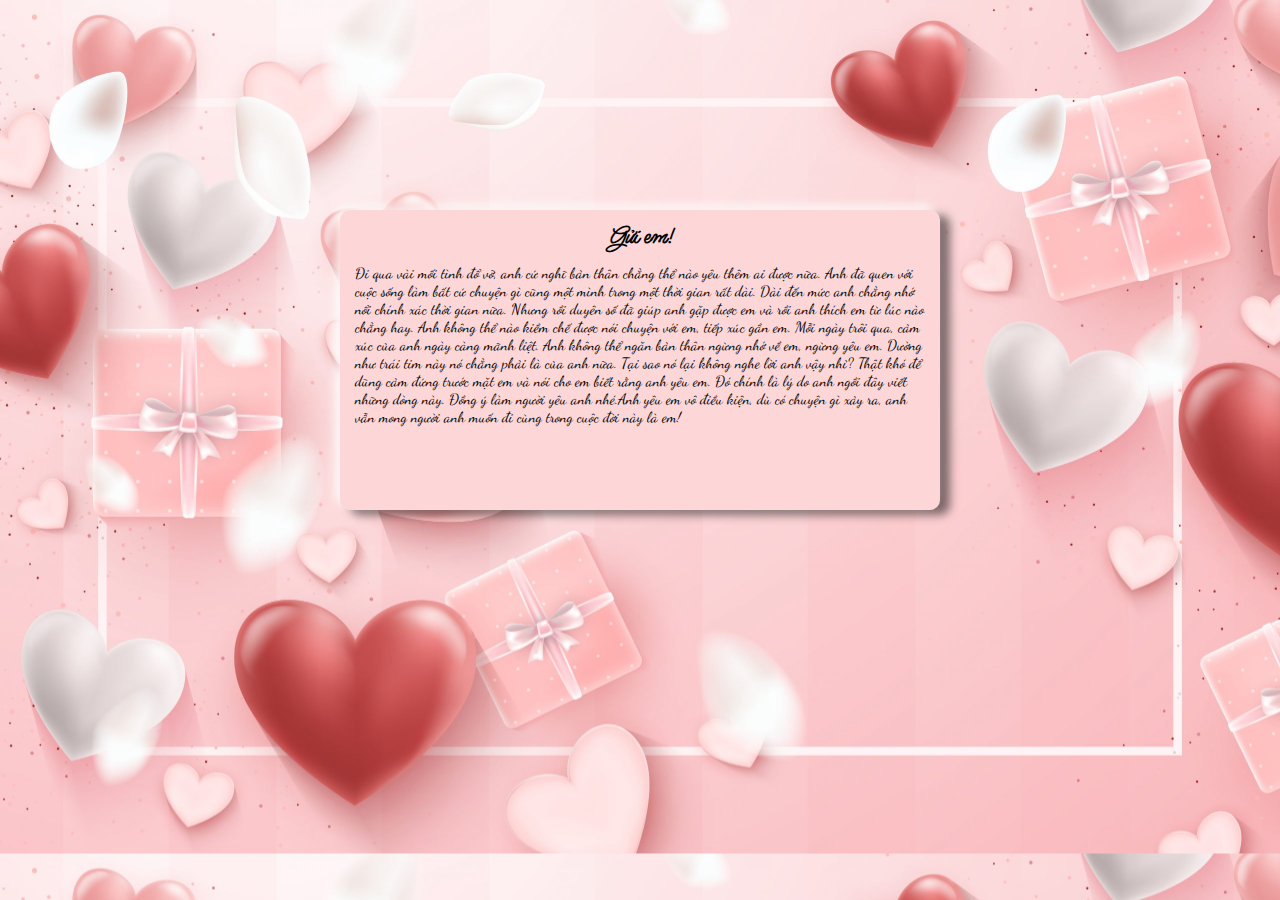
==== index2.html @ 156d29e8 "first commit" ====
<!DOCTYPE html>
<html lang="en">
<head>
    <meta charset="UTF-8">
    <meta http-equiv="X-UA-Compatible" content="IE=edge">
    <meta name="viewport" content="width=device-width, initial-scale=1.0">
    <title>Gửi em!</title>
    <link rel="stylesheet" href="https://cdnjs.cloudflare.com/ajax/libs/font-awesome/6.2.0/css/all.min.css" integrity="sha512-xh6O/CkQoPOWDdYTDqeRdPCVd1SpvCA9XXcUnZS2FmJNp1coAFzvtCN9BmamE+4aHK8yyUHUSCcJHgXloTyT2A==" crossorigin="anonymous" referrerpolicy="no-referrer" />
    <link rel="stylesheet" href="./css/base.css">
</head>
<body>
    <div class="wrapper">
        <div class="items"></div>
        <div class="content">
            <div class="text"><i class="fa-solid fa-heart"></i>Gửi em!<i class="fa-solid fa-heart"></i></div>
            <div class="text-crush">Đi qua vài mối tình đổ vỡ, anh cứ nghĩ bản thân chẳng thể nào yêu thêm ai được nữa. Anh đã quen với cuộc sống làm bất cứ chuyện gì cũng một mình trong một thời gian rất dài. Dài đến mức anh chẳng nhớ nổi chính xác thời gian nữa.

                Nhưng rồi duyên số đã giúp anh gặp được em và rồi anh thích em từ lúc nào chẳng hay.
                
                Anh không thể nào kiềm chế được nói chuyện với em, tiếp xúc gần em. Mỗi ngày trôi qua, cảm xúc của anh ngày càng mãnh liệt. Anh không thể ngăn bản thân ngừng nhớ về em, ngừng yêu em. Dường như trái tim này nó chẳng phải là của anh nữa. Tại sao nó lại không nghe lời anh vậy nhỉ?
                
                Thật khó để dũng cảm đứng trước mặt em và nói cho em biết rằng anh yêu em. Đó chính là lý do anh ngồi đây viết những dòng này. Đồng ý làm người yêu anh nhé.Anh yêu em vô điều kiện, dù có chuyện gì xảy ra, anh vẫn mong người anh muốn đi cùng trong cuộc đời này là em!</div>
        </div>
    </div>
</body>
</html>
---- css/base.css ----
@import url('https://fonts.googleapis.com/css2?family=Ms+Madi&display=swap');
    @import url('https://fonts.googleapis.com/css2?family=Dancing+Script:wght@500;600&display=swap');
    body{
        background-image: url("/img/bgr1.jpg");
        background-size: cover;
        margin: 0;
        padding: 0;
        display: flex;
        justify-content: center;
        align-items: center;
        min-height: 80vh;
    }
    .wrapper{
        background-color: rgb(253, 215, 215);
        width: 600px;
        height: 300px;
        border-radius: 10px;
        box-shadow: -5px -5px 10px rgba(255,255,255, 0.8),
                    10px 5px 10px rgba(0, 0, 0, 0.5);
    }
    .text{
        text-align: center;
        padding: 10px 0px;
        font-size: 25px;
        font-family: 'Ms Madi', cursive;
        font-weight: bold;
    }
    .fa-solid{
        color: red;
        margin: 0px 5px;
    }
    .text-crush{
        padding: 0px 15px;
        font-size: 15px;
        font-family: 'Dancing Script', cursive;
    }
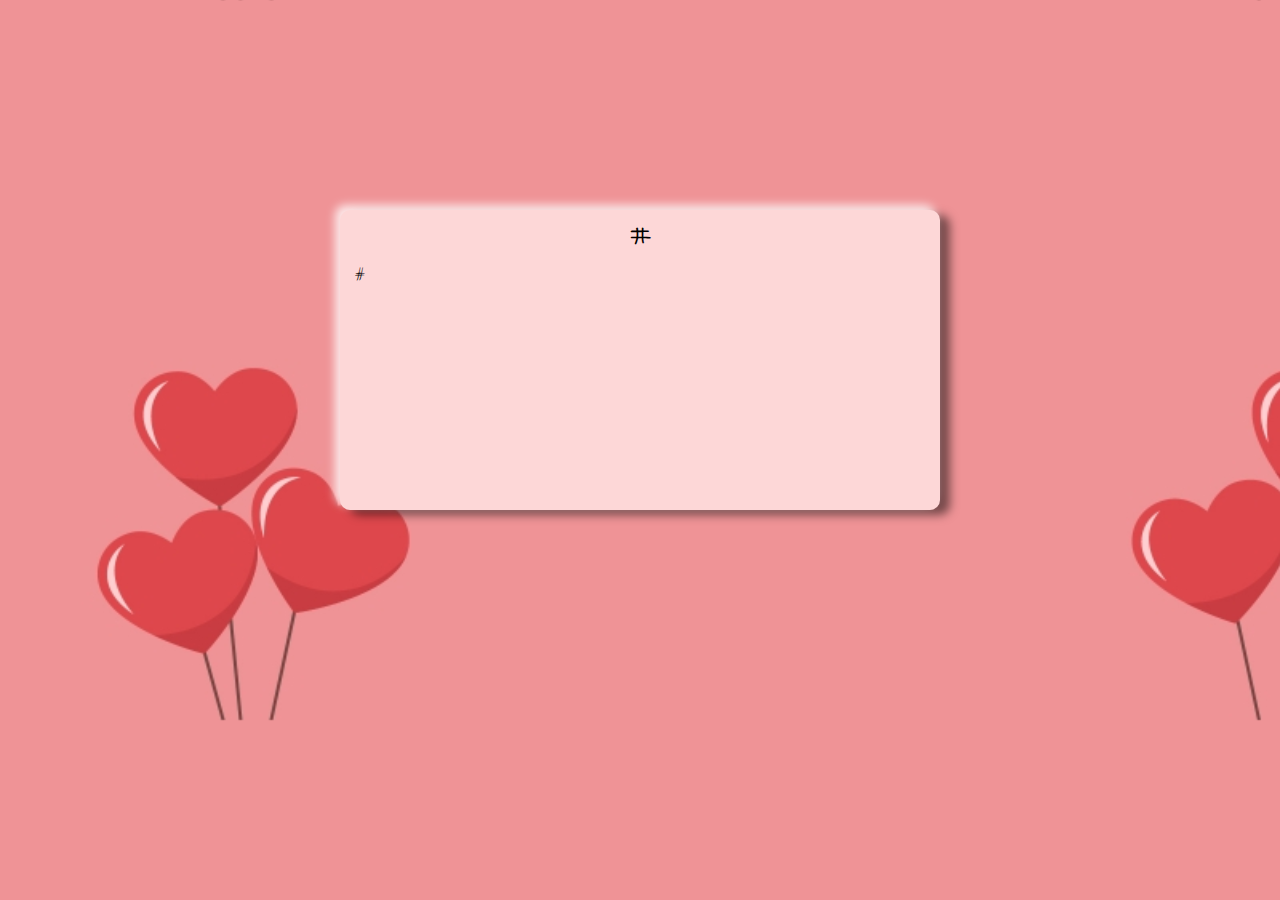
==== commit af6a96e1: "add_music" ====
--- a/index2.html
+++ b/index2.html
@@ -12,14 +12,8 @@
     <div class="wrapper">
         <div class="items"></div>
         <div class="content">
-            <div class="text"><i class="fa-solid fa-heart"></i>Gửi em!<i class="fa-solid fa-heart"></i></div>
-            <div class="text-crush">Đi qua vài mối tình đổ vỡ, anh cứ nghĩ bản thân chẳng thể nào yêu thêm ai được nữa. Anh đã quen với cuộc sống làm bất cứ chuyện gì cũng một mình trong một thời gian rất dài. Dài đến mức anh chẳng nhớ nổi chính xác thời gian nữa.
-
-                Nhưng rồi duyên số đã giúp anh gặp được em và rồi anh thích em từ lúc nào chẳng hay.
-                
-                Anh không thể nào kiềm chế được nói chuyện với em, tiếp xúc gần em. Mỗi ngày trôi qua, cảm xúc của anh ngày càng mãnh liệt. Anh không thể ngăn bản thân ngừng nhớ về em, ngừng yêu em. Dường như trái tim này nó chẳng phải là của anh nữa. Tại sao nó lại không nghe lời anh vậy nhỉ?
-                
-                Thật khó để dũng cảm đứng trước mặt em và nói cho em biết rằng anh yêu em. Đó chính là lý do anh ngồi đây viết những dòng này. Đồng ý làm người yêu anh nhé.Anh yêu em vô điều kiện, dù có chuyện gì xảy ra, anh vẫn mong người anh muốn đi cùng trong cuộc đời này là em!</div>
+            <div class="text"><i class="fa-solid fa-heart"></i>#<i class="fa-solid fa-heart"></i></div>
+            <div class="text-crush">#</div>
         </div>
     </div>
 </body>
--- a/css/base.css
+++ b/css/base.css
@@ -1,7 +1,7 @@
 @import url('https://fonts.googleapis.com/css2?family=Ms+Madi&display=swap');
     @import url('https://fonts.googleapis.com/css2?family=Dancing+Script:wght@500;600&display=swap');
     body{
-        background-image: url("/img/bgr1.jpg");
+        background-image: url("/img/love3.jpg");
         background-size: cover;
         margin: 0;
         padding: 0;
